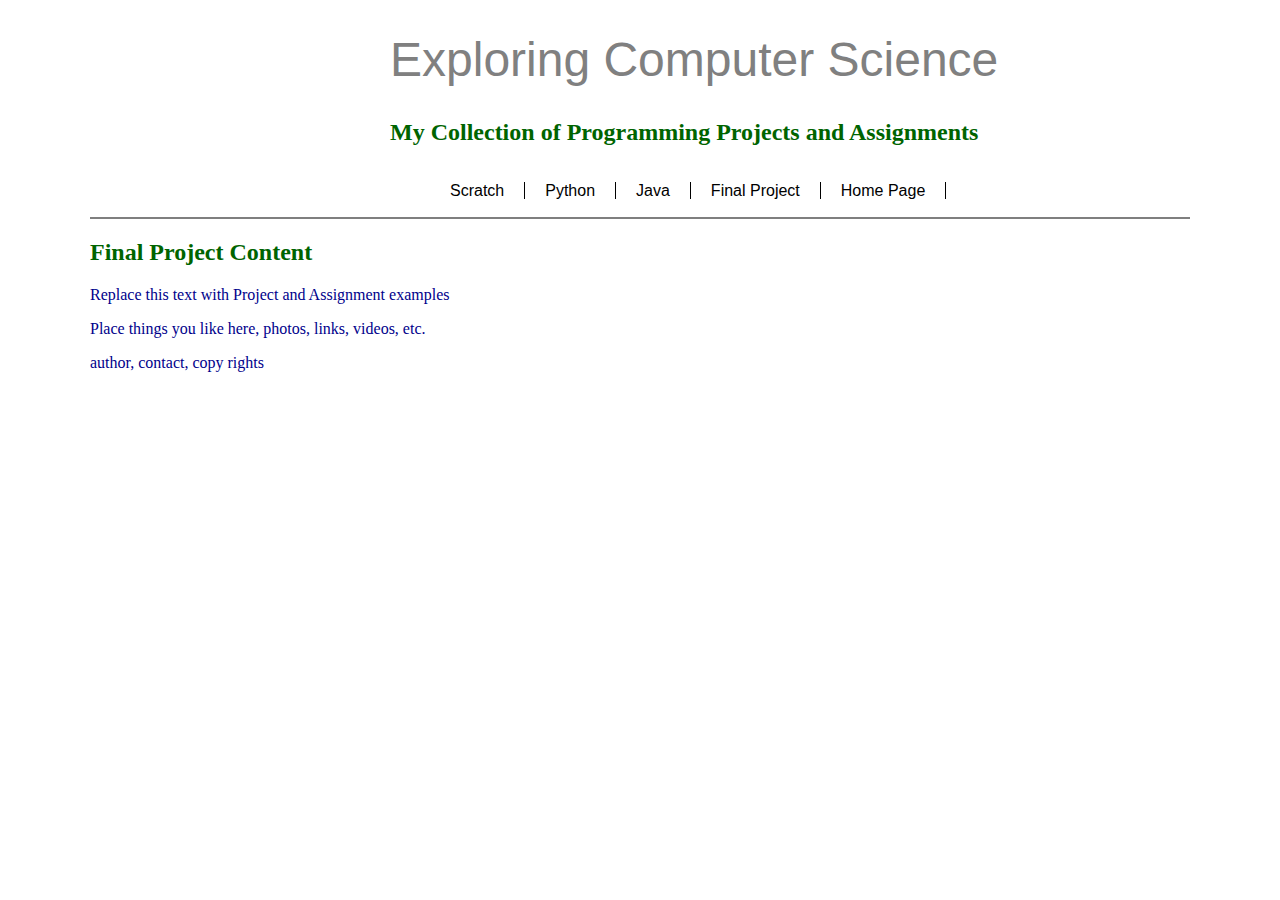
==== final.html @ beb29b73 "Final webiste files" ====
<!DOCTYPE html>

<html>
<head>

	<meta charset="UTF-8">
	<title>Final Project Page</title>
	<link href="main.css" rel="stylesheet" type="text/css">
	
	
</head>


<body>
<!-- Page Content Wrapper -->
<div id="wrapper">

	<!-- Page Header - Logo, Title, Links -->
	
	<header id="mainHeader">
	
		<h1>Exploring Computer Science</h1>
		<h2>My Collection of Programming Projects and Assignments</h2>
		<!-- site Navigation links -->
		<div id="mainNav">
			<ul id="pages">
				<li> 
					<a href="scratch.html">Scratch</a>
				</li>
				<li> 
					<a href="python.html">Python</a>
				</li>
				<li> 
					<a href="java.html">Java</a>
				</li>
				<li> 
					<a href="final.html">Final Project</a>
				</li>
				<li> 
					<a href="index.html">Home Page</a>
				</li>
			</ul>
		</div><!-- end navigation links -->
		
	</header><!-- end header -->
	
	<!-- Section Content - Projects and Assignments -->
	<section id="content">
		<h2>Final Project Content</h2>
		<p>Replace this text with Project and Assignment examples</p>
	</section><!-- end Content -->

	<!-- Aside Content - Hobbies & Interests -->
	<aside id="hobbies">
		<p>Place things you like here, photos, links, videos, etc.</p>
	</aside><!-- end Hobbies -->
	
	<!-- Footer Content -->
	<footer id="pageFooter">
		<p>author, contact, copy rights</p>
	</div><!-- end Footer -->
	
</footer><!-- end Wrapper -->


</body>

</html>
---- main.css ----
@ charset "UTF-8";

body {
		background: gray; 
		font: 100% Georgia, Times, Serif;
	}
	h1 {
		font: 300% Arial, Helvetica, sans-serif;
		color: grey;
	}
	h2 {
		color: darkgreen;
	}
	p {
		color: darkblue;
	}
	#wrapper {
		width: 1100px; 
		margin: 0 auto;
		padding: 0 50px;
		text-align: left;
		position: relative;
	}
	header#mainHeader {
		height: 185px;
		background: url(images/logo.png) no-repeat 25px center;
		padding: 0 75px 0 300px;
		position: relative;
		border-bottom: 2px solid #7f7f7f;
		margin-bottom: 16px;
	}
	header#mainHeader div {
		margin-top: 16px;
	}
	header#mainHeader ul {
		list-style: none;
		float: left;
	}
	header#mainHeader ul li {
		float: left;
	}
	header#mainHeader ul li a {
		font-family: Arial, Helvetica, sans-serif;
		font size: 20px;
		color: #000;
		padding: 0 20px;
		border-right: 1px solid #000;
		text-decoration: none;
	}
	header#mainHeader ul li a.last {
		border-right: none;
	}
	header#mainHeader ul li a:hover {
		color: #c00000;
	}
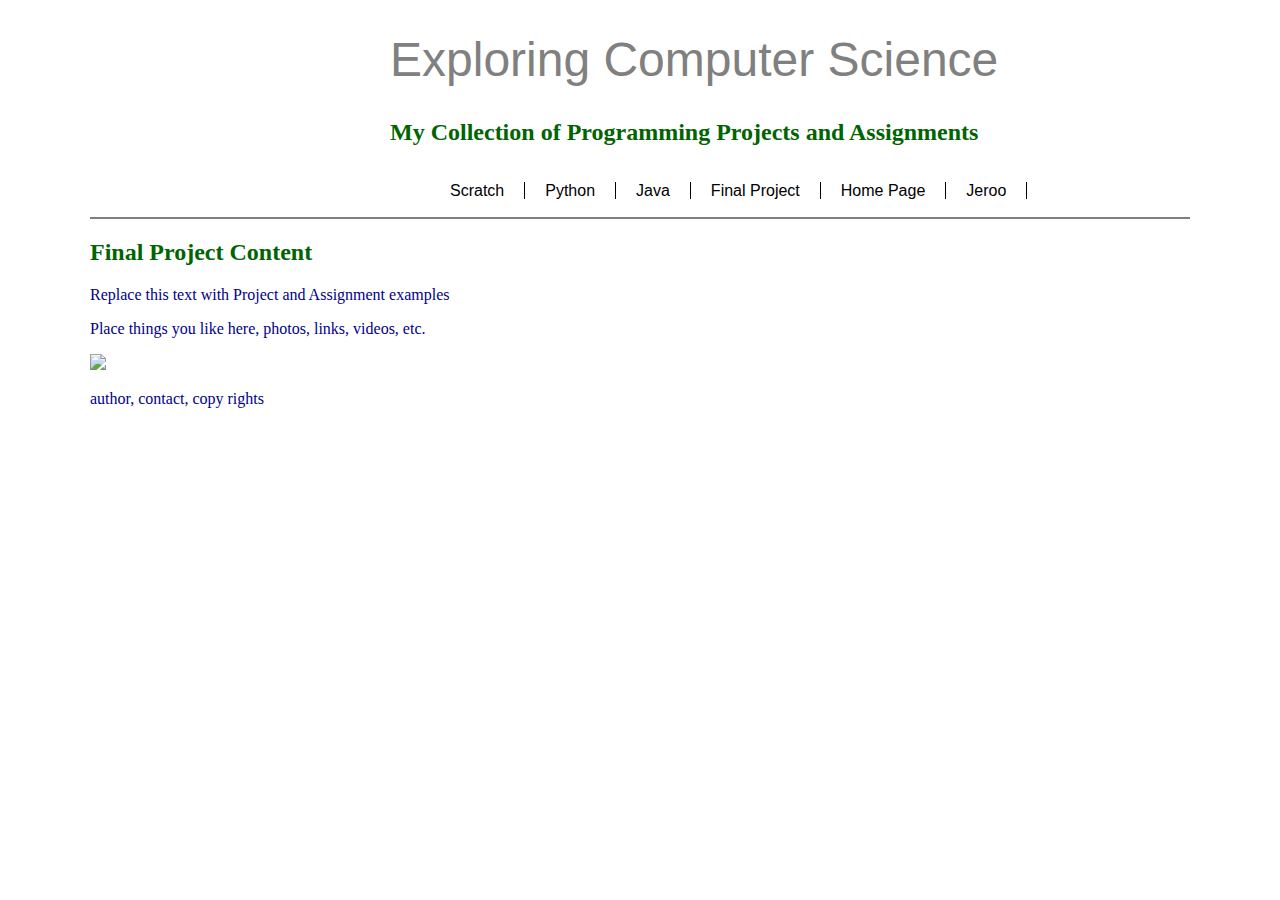
==== commit 892b27f0: "Website" ====
--- a/final.html
+++ b/final.html
@@ -39,6 +39,9 @@
 				<li> 
 					<a href="index.html">Home Page</a>
 				</li>
+				<li> 
+					<a href="jeroo.html">Jeroo</a>
+				</li>
 			</ul>
 		</div><!-- end navigation links -->
 		
@@ -53,6 +56,7 @@
 	<!-- Aside Content - Hobbies & Interests -->
 	<aside id="hobbies">
 		<p>Place things you like here, photos, links, videos, etc.</p>
+		<img src="imagesLogoWorkingFile.png" /> </p>
 	</aside><!-- end Hobbies -->
 	
 	<!-- Footer Content -->
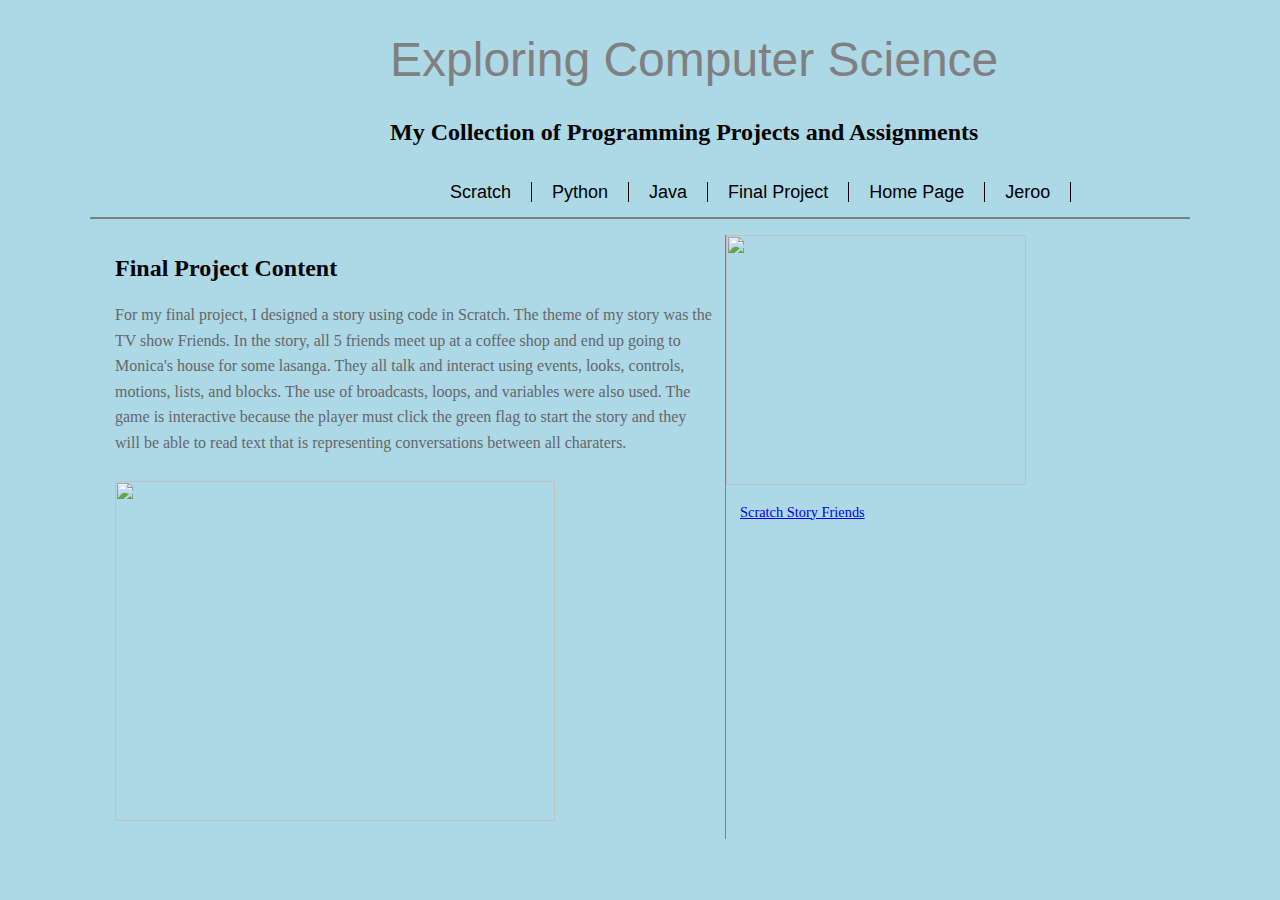
==== commit a11bec76: "final edits" ====
--- a/final.html
+++ b/final.html
@@ -7,6 +7,12 @@
 	<title>Final Project Page</title>
 	<link href="main.css" rel="stylesheet" type="text/css">
 	
+	<style>
+	body {
+			background: lightblue;
+			font: 100% Georgia, Times, Serif;
+		}
+		</style>
 	
 </head>
 
@@ -50,18 +56,29 @@
 	<!-- Section Content - Projects and Assignments -->
 	<section id="content">
 		<h2>Final Project Content</h2>
-		<p>Replace this text with Project and Assignment examples</p>
+		<p>For my final project, I designed a story using code in Scratch. The theme of my story was 
+		the TV show Friends. In the story, all 5 friends meet up at a coffee shop and end up going
+		to Monica's house for some lasanga. They all talk and interact using events, looks, controls,
+		motions, lists, and blocks. The use of broadcasts, loops, and variables were also used. The game is interactive because the player must click the green flag
+		to start the story and they will be able to read text that is representing conversations between 
+		all charaters. 
+		<br>
+		<br>
+		<img src="images/friends.jpg"/ width="440" height="340">
+	    </p>
 	</section><!-- end Content -->
-
+<img src="images/scratchworkinglogo.png"/ width="300" height="250">
 	<!-- Aside Content - Hobbies & Interests -->
 	<aside id="hobbies">
-		<p>Place things you like here, photos, links, videos, etc.</p>
-		<img src="imagesLogoWorkingFile.png" /> </p>
+		<p> 
+		<a href="https://scratch.mit.edu/projects/121342870/</a>
+		
+		<img </p>
 	</aside><!-- end Hobbies -->
 	
 	<!-- Footer Content -->
 	<footer id="pageFooter">
-		<p>author, contact, copy rights</p>
+		<p>Scratch Story Friends</p>
 	</div><!-- end Footer -->
 	
 </footer><!-- end Wrapper -->
--- a/main.css
+++ b/main.css
@@ -1,55 +1,87 @@
-@ charset "UTF-8";
+@charset "UTF-8";
 
 body {
-		background: gray; 
-		font: 100% Georgia, Times, Serif;
-	}
-	h1 {
-		font: 300% Arial, Helvetica, sans-serif;
-		color: grey;
-	}
-	h2 {
-		color: darkgreen;
-	}
-	p {
-		color: darkblue;
-	}
-	#wrapper {
-		width: 1100px; 
-		margin: 0 auto;
-		padding: 0 50px;
-		text-align: left;
-		position: relative;
-	}
-	header#mainHeader {
-		height: 185px;
-		background: url(images/logo.png) no-repeat 25px center;
-		padding: 0 75px 0 300px;
-		position: relative;
-		border-bottom: 2px solid #7f7f7f;
-		margin-bottom: 16px;
-	}
-	header#mainHeader div {
-		margin-top: 16px;
-	}
-	header#mainHeader ul {
-		list-style: none;
-		float: left;
-	}
-	header#mainHeader ul li {
-		float: left;
-	}
-	header#mainHeader ul li a {
-		font-family: Arial, Helvetica, sans-serif;
-		font size: 20px;
-		color: #000;
-		padding: 0 20px;
-		border-right: 1px solid #000;
-		text-decoration: none;
-	}
-	header#mainHeader ul li a.last {
-		border-right: none;
-	}
-	header#mainHeader ul li a:hover {
-		color: #c00000;
-	}+	background: pink;
+	font: 100% Georgia, Times, serif;
+}
+h1 {
+	font: 300% Arial, Helvetica, sans-serif;
+	color: grey;
+}
+
+p {
+	color: darkblue;
+}
+#wrapper {
+	width: 1100px;
+	margin: 0 auto;
+	padding: 0 50px;
+	text-align: left;
+	position: relative;
+}
+header#mainHeader {
+	height: 185px;
+	background: url(images/LogoWorkingFile.png) no-repeat 25px center;
+	padding: 0 75px 0 300px;
+	position: relative;
+	border-bottom: 2px solid #7f7f7f;
+	margin-bottom:16px;
+}
+header#mainHeader div{
+	margin-top: 16px;
+}
+header#mainHeader ul{
+	list-style: none;
+	float: left;
+}
+header#mainHeader ul li {
+	float: left;
+}
+header#mainHeader ul li a {
+	font-family:sans-serif;
+	font-size:18px;
+	color: #000;
+	padding: 0 20px;
+	border-right: 1px solid black;
+	text-decoration: none;
+}
+header#mainHeader ul li a.last{
+	border:none;
+}
+header#mainHeader ul li a:hover{
+	color: #c00000;
+}
+
+section#content {
+	float: left;
+	width: 600px;
+	padding: 0 10px 0 25px;
+	margin-bottom: 10px;
+	border-right: 1px solid #7f7f7f;
+}
+
+section#content p {
+	color: #666;
+	line-height: 1.6;
+	margin-bottom: 10px;
+}
+
+aside#hobbies {
+	font-size: 90%;
+	float: right;
+	width: 450px;
+	margin-bottom: 20px;
+}
+
+footer#pageFooter {
+	clear: both;
+	border-top: 2px solid #7f7f7f;
+	padding: 20px;
+}
+
+footer#pageFooter p {
+	text-align: center;
+	font-style: italic;
+	margin-bottom: 10px;
+	color: #666;
+}